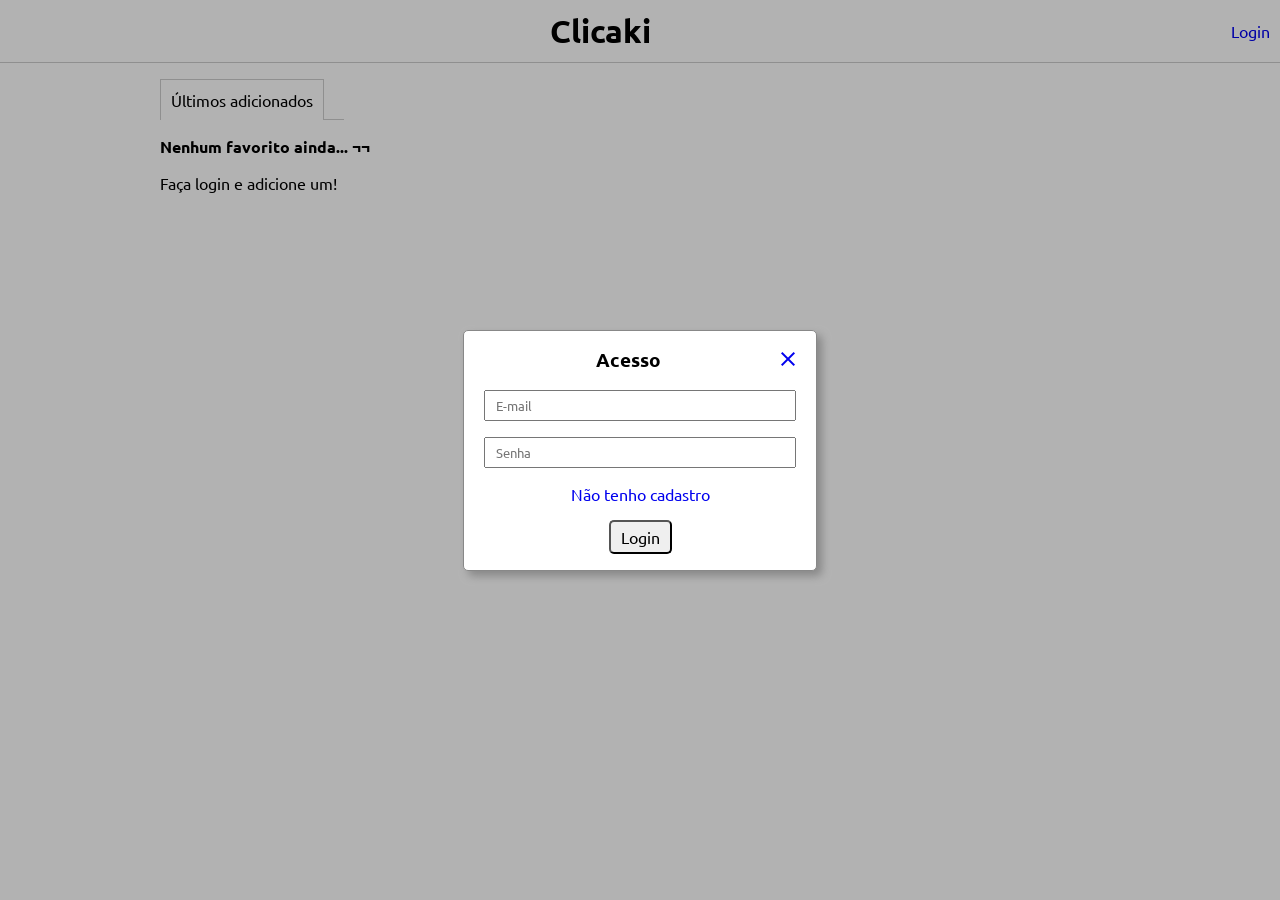
==== meu_app_front/index.html @ 5b0f3827 "Opção de remover e ajustes de CSS" ====
<!DOCTYPE html>
<html lang="pt-BR">

<head>
  <meta charset="UTF-8" />
  <meta http-equiv="X-UA-Compatible" content="IE=edge" />
  <meta name="viewport" content="width=device-width, initial-scale=1.0" />

  <link rel="preconnect" href="https://fonts.googleapis.com">
  <link rel="preconnect" href="https://fonts.gstatic.com" crossorigin>
  <link
    href="https://fonts.googleapis.com/css2?family=Ubuntu:ital,wght@0,300;0,400;0,500;0,700;1,300;1,400;1,500;1,700&display=swap"
    rel="stylesheet">
  <link rel="stylesheet" href="https://fonts.googleapis.com/css2?family=Material+Symbols+Outlined:opsz,wght,FILL,GRAD@24,400,0,0" />
  <link rel="stylesheet" href="base.css" />
  <link rel="stylesheet" href="styles.css" />

  <title>Clicaki</title>
</head>

<body>
  <!-- Cabeçalho de informações do sistema -->
  <header class="top-header flex flex-row align-items-center space-between">
    <h1 class="width-100 margin-0">Clicaki</h1>
    <nav>
      <ul class="list-no-style">
        <li>
          <a id="loginLink" href="javascript:void(0)" onclick="toggleModal('userFormModal')
          ">Login</a>
        </li>
        <li>
          <a id="logoutLink" class="hidden" href="javascript:void(0)" onclick="logout()">Sair</a>
        </li>
      </ul>
    </nav>
  </header>

  <article id="tabs">
    <header>
      <nav>
        <ul class="list-no-style inline-block padding-0">
          <li class="active">
            <a id="latestAdded" href="javascript:void(0)" onclick="toggleTab(event)">
              Últimos adicionados
            </a>
          </li>
          <li>
            <a id="yourBookmarks" class="hidden" href="javascript:void(0)" onclick="toggleTab(event)">
              Seus favoritos
            </a>
          </li>
        </ul>
      </nav>
    </header>

    <section>
      <ul id="tabContent"></ul>
    </section>
  </article>

  <!-- Opções para adicionar um novo usuário -->
  <div id="userFormModal" class="modal hidden">
    <section id="loginFormContainer" class="formContainer">
      <header class="flex flex-row align-items-center space-between">
        <h3 class="width-100 margin-0">Acesso</h3>
        <a href="javascript:void(0)" onclick="toggleModal('userFormModal')">
          <span class="material-symbols-outlined">close</span>
        </a>
      </header>
      <form id="loginForm" action="" onsubmit="onLoginFormSubmit(event)">
        <p>
          <input type="text" name="nome" class="hidden" placeholder="Nome" />
        </p>
        <p>
          <input type="email" name="email" placeholder="E-mail" required />
        </p>
        <p>
          <input type="password" name="senha" placeholder="Senha" required />
        </p>
        <p>
          <input type="password" name="confirmar_senha" class="hidden" onchange="validatePassword()"
            placeholder="Confirmar senha" />
        </p>
        <p>
          <a href="javascript:void(0)" id="registerLink" onclick="toggleForm()">
            Não tenho cadastro
          </a>
        </p>
        <button type="submit" id="formButton">Login</button>
      </form>
    </section>
  </div>

  <div id="bookmarkFormModal" class="modal hidden">
    <section id="searchFormContainer" class="formContainer">
      <header class="flex flex-row align-items-center space-between">
        <h3 class="width-100 margin-0">Adicionar favorito</h3>
        <a href="javascript:void(0)" onclick="toggleModal('bookmarkFormModal')">
          <span class="material-symbols-outlined">close</span>
        </a>
      </header>
      <form id="addBookmarkForm" action="" onsubmit="onBookmarkFormSubmit(event)">
        <p>
          <input type="url" name="url" placeholder="https://www.seulink.com" required />
        </p>
        <hr>
        <p>
          <input type="text" name="titulo" placeholder="Título do link" required />
        </p>
        <p>
          <textarea name="descricao" placeholder="Descrição do link (opcional)" rows="4"></textarea>
        </p>
        <button type="submit">Adicionar</button>
      </form>
    </section>
  </div>

  <button id="addBookmarkButton" class="hidden" title="Adicionar favorito" onclick="toggleModal('bookmarkFormModal')">
    <span class="material-symbols-outlined">
      add
    </span>
  </button>

  <script src="scripts.js"></script>
</body>

</html>
---- meu_app_front/base.css ----
body {
  font-family: "Ubuntu", sans-serif;
  box-sizing: border-box;
  margin: 0;
  padding: 0;
}

button {
  font-family: "Ubuntu", sans-serif;
  font-size: 1rem;
  padding: 5px 10px;
  border-radius: 5px;
  cursor: pointer;
}

a {
  text-decoration: none;
}

a:hover,
a:focus {
  text-decoration: underline;
}

input,
textarea {
  font-family: "Ubuntu", sans-serif;
  padding: 5px 10px;
  width: 90%;
}

.hidden {
  display: none !important;
}

.list-no-style {
  list-style: none;
}

.flex {
  display: flex;
}

.flex-row {
  flex-direction: row;
}

.align-items-center {
  align-items: center;
}

.space-between {
  justify-content: space-between;
}

.float-right {
  float: right;
  height: 100%;
}

.width-100 {
  width: 100%;
}

.margin-0 {
  margin: 0;
}

.padding-0 {
  padding: 0;
}

.inline-block {
  display: flex;
}
---- meu_app_front/styles.css ----
.top-header {
  display: flex;
  box-sizing: border-box;
  text-align: center;
  position: relative;
  padding: 5px 10px;
  border-bottom: solid 1px #ccc;
}

.modal {
  position: fixed;
  display: flex;
  justify-content: center;
  align-items: center;
  z-index: 1;
  top: 0;
  left: 0;
  width: 100%;
  height: 100%;
  background-color: rgba(0, 0, 0, 0.3);
}

.formContainer {
  width: 50vw;
  max-width: 320px;
  min-width: 250px;
  display: flex;
  flex-direction: column;
  text-align: center;
  align-content: space-around;
  border: solid 1px;
  padding: 1rem;
  background-color: white;
  border-color: #888888;
  border-radius: 5px;
  box-shadow: 5px 5px 8px #888888;
}

#bookmarksMenu {
  position: fixed;
  box-sizing: border-box;
  width: 220px;
  height: 100vh;
  border-right: solid 1px #ccc;
  background-color: white;
  padding: 5px;
}

#bookmarksMenu button {
  position: absolute;
  top: 20px;
  left: 219px;
  background-color: white;
  border-left: none;
  border-top: solid 1px #ccc;
  border-right: solid 1px #ccc;
  border-bottom: solid 1px #ccc;
  border-top-left-radius: 0%;
  border-bottom-left-radius: 0%;
  cursor: pointer;
}

#bookmarksMenu ul {
  margin: 0;
  padding: 5px;
  list-style: none;
}

#bookmarksMenu li {
  border: solid 1px #ccc;
  margin: 0 0 5px;
  padding: 5px;
}

#addBookmarkButton {
  position: fixed;
  bottom: 25px;
  right: 25px;
  border-color: red;
  border-radius: 100px;
  width: 50px;
  height: 50px;
  background-color: red;
  color: white;
  cursor: pointer;
}

#addBookmarkButton:hover {
  background-color: rgb(255, 85, 85);
}

#tabs {
  margin: auto;
  max-width: 960px;
  padding: 0 32px;
}

#tabs nav li {
  padding: 10px;
  border-bottom: solid 1px #ccc;
}

#tabs nav li.active {
  border: solid 1px #ccc;
  border-bottom: none;
}

#tabs nav li.active a {
  color: black;
  text-decoration: none;
}

#tabs #tabContent {
  list-style: none;
  padding: 0;
}

#tabs #tabContent .card {
  display: flex;
  flex-direction: column;
  justify-content: flex-start;
  max-width: 50vw;
  min-width: 300px;
  background-color: #f7f7f7;
  border-radius: 5px;
  padding: 10px;
  margin-bottom: 10px;
}

#tabs #tabContent .card h3 {
  width: 100%;
  margin: 0;
  overflow: hidden;
  white-space: nowrap;
  text-overflow: ellipsis;
}

#tabs #tabContent .card a {
  display: block;
}

#tabs #tabContent .card time {
  font-size: 0.8rem;
  font-style: italic;
  color: #888888
}
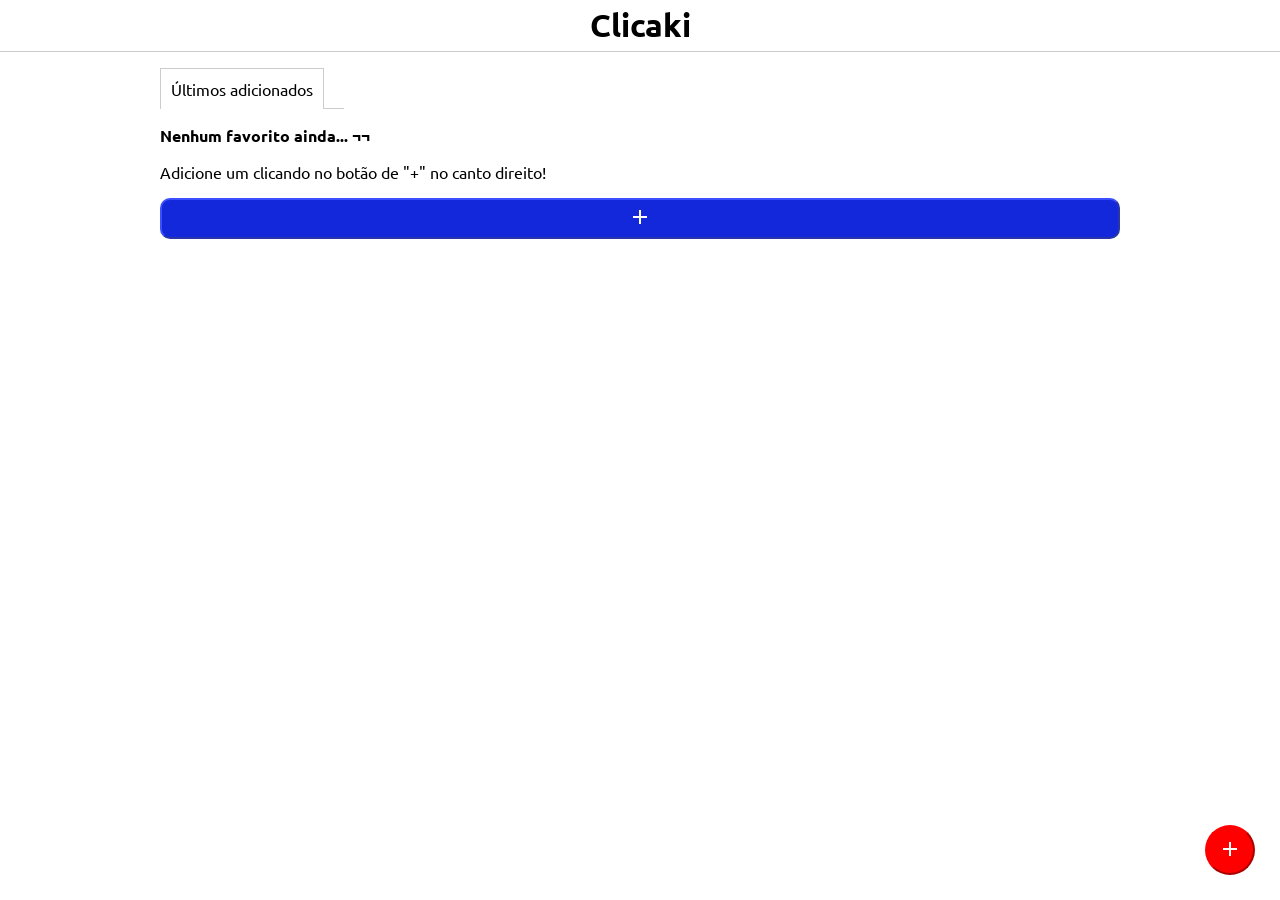
==== commit b4eb1857: "Refatoração e suporte à paginação" ====
--- a/meu_app_front/index.html
+++ b/meu_app_front/index.html
@@ -12,94 +12,54 @@
     href="https://fonts.googleapis.com/css2?family=Ubuntu:ital,wght@0,300;0,400;0,500;0,700;1,300;1,400;1,500;1,700&display=swap"
     rel="stylesheet">
   <link rel="stylesheet" href="https://fonts.googleapis.com/css2?family=Material+Symbols+Outlined:opsz,wght,FILL,GRAD@24,400,0,0" />
-  <link rel="stylesheet" href="base.css" />
-  <link rel="stylesheet" href="styles.css" />
+  <link rel="stylesheet" href="css/base.css" />
+  <link rel="stylesheet" href="css/styles.css" />
 
   <title>Clicaki</title>
 </head>
 
 <body>
   <!-- Cabeçalho de informações do sistema -->
-  <header class="top-header flex flex-row align-items-center space-between">
+  <header class="cabecalho flex flex-row align-items-center space-between">
     <h1 class="width-100 margin-0">Clicaki</h1>
-    <nav>
-      <ul class="list-no-style">
-        <li>
-          <a id="loginLink" href="javascript:void(0)" onclick="toggleModal('userFormModal')
-          ">Login</a>
-        </li>
-        <li>
-          <a id="logoutLink" class="hidden" href="javascript:void(0)" onclick="logout()">Sair</a>
-        </li>
-      </ul>
-    </nav>
   </header>
 
-  <article id="tabs">
+  <article id="abas">
     <header>
       <nav>
         <ul class="list-no-style inline-block padding-0">
-          <li class="active">
-            <a id="latestAdded" href="javascript:void(0)" onclick="toggleTab(event)">
+          <li class="ativo">
+            <a id="ultimosAdicionados" href="javascript:void(0)">
               Últimos adicionados
             </a>
           </li>
-          <li>
-            <a id="yourBookmarks" class="hidden" href="javascript:void(0)" onclick="toggleTab(event)">
-              Seus favoritos
-            </a>
-          </li>
+          <li></li>
         </ul>
       </nav>
     </header>
 
     <section>
-      <ul id="tabContent"></ul>
+      <ul id="abaConteudo"></ul>
     </section>
+
+    <footer>
+      <button id="carregarMaisBotao" class="width-100" onclick="carregarMais()">
+        <span class="material-symbols-outlined">
+          add
+        </span>
+      </button>
+    </footer>
   </article>
 
-  <!-- Opções para adicionar um novo usuário -->
-  <div id="userFormModal" class="modal hidden">
-    <section id="loginFormContainer" class="formContainer">
+  <div id="modalAdicionarFavorito" class="modal hidden">
+    <section id="searchFormContainer" class="formContainer">
       <header class="flex flex-row align-items-center space-between">
-        <h3 class="width-100 margin-0">Acesso</h3>
-        <a href="javascript:void(0)" onclick="toggleModal('userFormModal')">
+        <h3 class="width-100 margin-0">Adicionar favorito</h3>
+        <a href="javascript:void(0)" onclick="alternarModal('modalAdicionarFavorito')">
           <span class="material-symbols-outlined">close</span>
         </a>
       </header>
-      <form id="loginForm" action="" onsubmit="onLoginFormSubmit(event)">
-        <p>
-          <input type="text" name="nome" class="hidden" placeholder="Nome" />
-        </p>
-        <p>
-          <input type="email" name="email" placeholder="E-mail" required />
-        </p>
-        <p>
-          <input type="password" name="senha" placeholder="Senha" required />
-        </p>
-        <p>
-          <input type="password" name="confirmar_senha" class="hidden" onchange="validatePassword()"
-            placeholder="Confirmar senha" />
-        </p>
-        <p>
-          <a href="javascript:void(0)" id="registerLink" onclick="toggleForm()">
-            Não tenho cadastro
-          </a>
-        </p>
-        <button type="submit" id="formButton">Login</button>
-      </form>
-    </section>
-  </div>
-
-  <div id="bookmarkFormModal" class="modal hidden">
-    <section id="searchFormContainer" class="formContainer">
-      <header class="flex flex-row align-items-center space-between">
-        <h3 class="width-100 margin-0">Adicionar favorito</h3>
-        <a href="javascript:void(0)" onclick="toggleModal('bookmarkFormModal')">
-          <span class="material-symbols-outlined">close</span>
-        </a>
-      </header>
-      <form id="addBookmarkForm" action="" onsubmit="onBookmarkFormSubmit(event)">
+      <form id="adicionarFavoritoForm" action="" onsubmit="enviarFavorito(event)">
         <p>
           <input type="url" name="url" placeholder="https://www.seulink.com" required />
         </p>
@@ -115,13 +75,13 @@
     </section>
   </div>
 
-  <button id="addBookmarkButton" class="hidden" title="Adicionar favorito" onclick="toggleModal('bookmarkFormModal')">
+  <button id="adicionarFavoritoBotao" title="Adicionar favorito" onclick="alternarModal('modalAdicionarFavorito')">
     <span class="material-symbols-outlined">
       add
     </span>
   </button>
 
-  <script src="scripts.js"></script>
+  <script src="js/init.js"></script>
 </body>
 
 </html>
--- a/meu_app_front/css/base.css
+++ b/meu_app_front/css/base.css
@@ -0,0 +1,80 @@
+/*  
+  -------------------------------------------------------------------------------------
+  Estilizações genéricas. Entender este arquivo CSS como se fosse um framework 
+  -------------------------------------------------------------------------------------
+*/
+body {
+  font-family: "Ubuntu", sans-serif;
+  box-sizing: border-box;
+  margin: 0;
+  padding: 0;
+}
+
+button {
+  font-family: "Ubuntu", sans-serif;
+  font-size: 1rem;
+  padding: 5px 10px;
+  border-radius: 5px;
+  cursor: pointer;
+}
+
+a {
+  text-decoration: none;
+}
+
+a:hover,
+a:focus {
+  text-decoration: underline;
+}
+
+input,
+textarea {
+  font-family: "Ubuntu", sans-serif;
+  padding: 5px 10px;
+  width: 90%;
+}
+
+.hidden {
+  display: none !important;
+}
+
+.list-no-style {
+  list-style: none;
+}
+
+.flex {
+  display: flex;
+}
+
+.flex-row {
+  flex-direction: row;
+}
+
+.align-items-center {
+  align-items: center;
+}
+
+.space-between {
+  justify-content: space-between;
+}
+
+.float-right {
+  float: right;
+  height: 100%;
+}
+
+.width-100 {
+  width: 100%;
+}
+
+.margin-0 {
+  margin: 0;
+}
+
+.padding-0 {
+  padding: 0;
+}
+
+.inline-block {
+  display: flex;
+}
--- a/meu_app_front/css/styles.css
+++ b/meu_app_front/css/styles.css
@@ -0,0 +1,156 @@
+.cabecalho {
+  display: flex;
+  box-sizing: border-box;
+  text-align: center;
+  position: relative;
+  padding: 5px 10px;
+  border-bottom: solid 1px #ccc;
+}
+
+.modal {
+  position: fixed;
+  display: flex;
+  justify-content: center;
+  align-items: center;
+  z-index: 1;
+  top: 0;
+  left: 0;
+  width: 100%;
+  height: 100%;
+  background-color: rgba(0, 0, 0, 0.3);
+}
+
+.formContainer {
+  width: 50vw;
+  max-width: 320px;
+  min-width: 250px;
+  display: flex;
+  flex-direction: column;
+  text-align: center;
+  align-content: space-around;
+  border: solid 1px;
+  padding: 1rem;
+  background-color: white;
+  border-color: #888888;
+  border-radius: 5px;
+  box-shadow: 5px 5px 8px #888888;
+}
+
+#menuFavoritos {
+  position: fixed;
+  box-sizing: border-box;
+  width: 220px;
+  height: 100vh;
+  border-right: solid 1px #ccc;
+  background-color: white;
+  padding: 5px;
+}
+
+#menuFavoritos button {
+  position: absolute;
+  top: 20px;
+  left: 219px;
+  background-color: white;
+  border-left: none;
+  border-top: solid 1px #ccc;
+  border-right: solid 1px #ccc;
+  border-bottom: solid 1px #ccc;
+  border-top-left-radius: 0%;
+  border-bottom-left-radius: 0%;
+  cursor: pointer;
+}
+
+#menuFavoritos ul {
+  margin: 0;
+  padding: 5px;
+  list-style: none;
+}
+
+#menuFavoritos li {
+  border: solid 1px #ccc;
+  margin: 0 0 5px;
+  padding: 5px;
+}
+
+#adicionarFavoritoBotao {
+  position: fixed;
+  bottom: 25px;
+  right: 25px;
+  border-color: red;
+  border-radius: 100px;
+  width: 50px;
+  height: 50px;
+  background-color: red;
+  color: white;
+  cursor: pointer;
+}
+
+#adicionarFavoritoBotao:hover {
+  background-color: rgb(255, 85, 85);
+}
+
+#abas {
+  margin: auto;
+  padding: 0 32px;
+  max-width: 960px;
+}
+
+#abas nav li {
+  padding: 10px;
+  border-bottom: solid 1px #ccc;
+}
+
+#abas nav li.ativo {
+  border: solid 1px #ccc;
+  border-bottom: none;
+}
+
+#abas nav li.ativo a {
+  color: black;
+  text-decoration: none;
+}
+
+#abas #abaConteudo {
+  list-style: none;
+  padding: 0;
+}
+
+#abas #abaConteudo .card {
+  display: flex;
+  flex-direction: column;
+  justify-content: flex-start;
+  background-color: #f7f7f7;
+  border-radius: 5px;
+  padding: 10px;
+  margin-bottom: 10px;
+}
+
+#abas #abaConteudo .card h3 {
+  width: 100%;
+  margin: 0;
+  overflow: hidden;
+  white-space: nowrap;
+  text-overflow: ellipsis;
+}
+
+#abas #abaConteudo .card a {
+  display: block;
+}
+
+#abas #abaConteudo .card time {
+  font-size: 0.8rem;
+  font-style: italic;
+  color: #888888;
+}
+
+#carregarMaisBotao {
+  border-color: rgb(60, 79, 255);
+  border-radius: 10px;
+  background-color: rgb(20, 40, 219);
+  color: white;
+  cursor: pointer;
+}
+
+#carregarMaisBotao:hover {
+  background-color: rgb(30, 52, 252);
+}
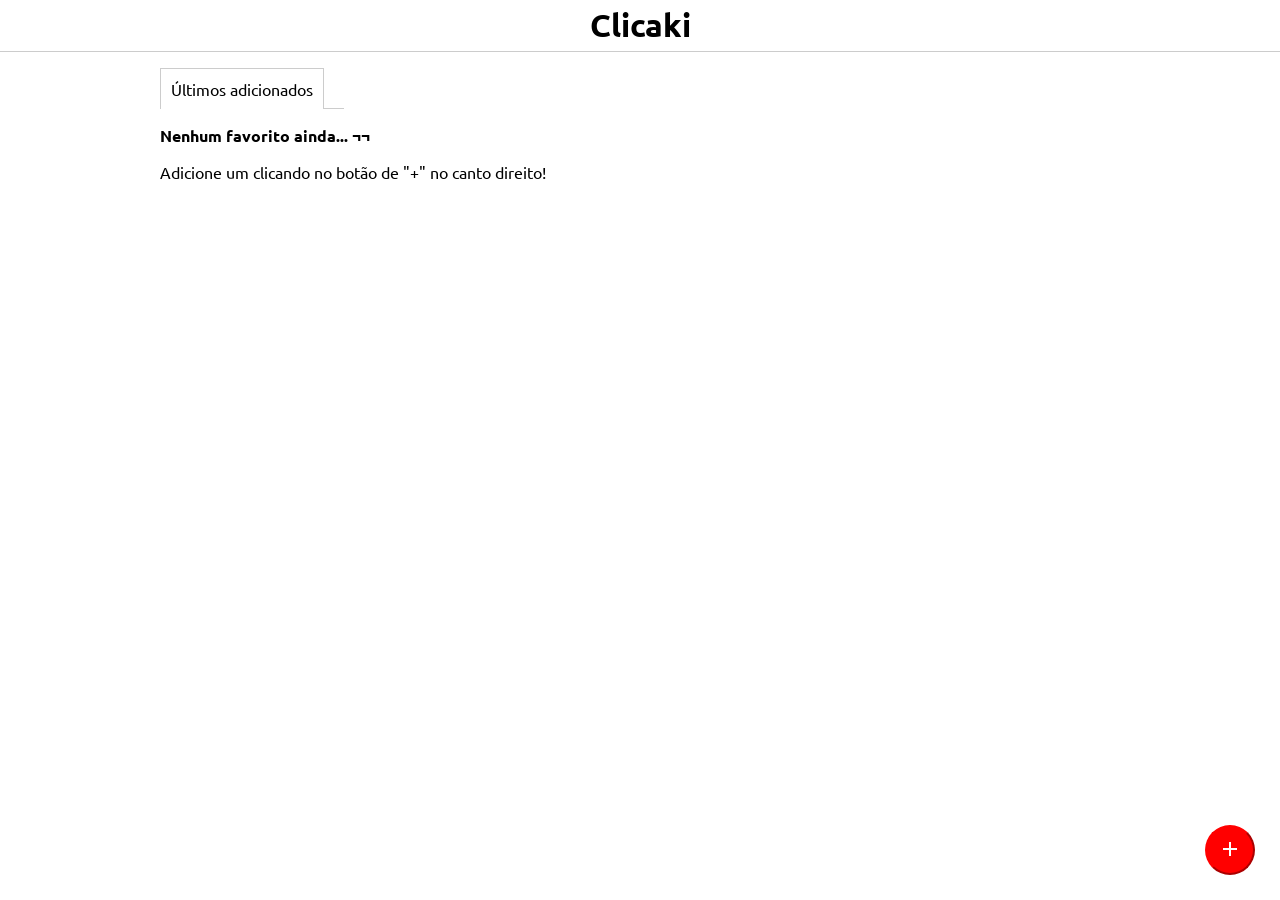
==== commit bc9927f0: "Botão remover" ====
--- a/meu_app_front/index.html
+++ b/meu_app_front/index.html
@@ -43,14 +43,13 @@
     </section>
 
     <footer>
-      <button id="carregarMaisBotao" class="width-100" onclick="carregarMais()">
-        <span class="material-symbols-outlined">
-          add
-        </span>
+      <button id="carregarMaisBotao" class="hidden width-100" onclick="carregarMais()">
+        Carregar mais
       </button>
     </footer>
   </article>
 
+  <!-- MODAIS -->
   <div id="modalAdicionarFavorito" class="modal hidden">
     <section id="searchFormContainer" class="formContainer">
       <header class="flex flex-row align-items-center space-between">
@@ -74,6 +73,7 @@
       </form>
     </section>
   </div>
+  <!-- /MODAIS -->
 
   <button id="adicionarFavoritoBotao" title="Adicionar favorito" onclick="alternarModal('modalAdicionarFavorito')">
     <span class="material-symbols-outlined">
--- a/meu_app_front/css/base.css
+++ b/meu_app_front/css/base.css
@@ -20,11 +20,14 @@
 
 a {
   text-decoration: none;
+  color: rgb(0, 85, 197);
+  transition: color 0.2s;
 }
 
 a:hover,
 a:focus {
-  text-decoration: underline;
+  color: rgb(0, 110, 255);
+  transition: color 0.2s;
 }
 
 input,
--- a/meu_app_front/css/styles.css
+++ b/meu_app_front/css/styles.css
@@ -144,13 +144,16 @@
 }
 
 #carregarMaisBotao {
-  border-color: rgb(60, 79, 255);
+  border-color: rgb(74, 152, 255);
   border-radius: 10px;
-  background-color: rgb(20, 40, 219);
   color: white;
   cursor: pointer;
+  background-color: rgb(0, 85, 197);
+  transition: background-color 0.2s;
 }
 
 #carregarMaisBotao:hover {
-  background-color: rgb(30, 52, 252);
+  border-color: rgb(0, 110, 255);
+  background-color: rgb(0, 110, 255);
+  transition: background-color 0.2s;
 }
